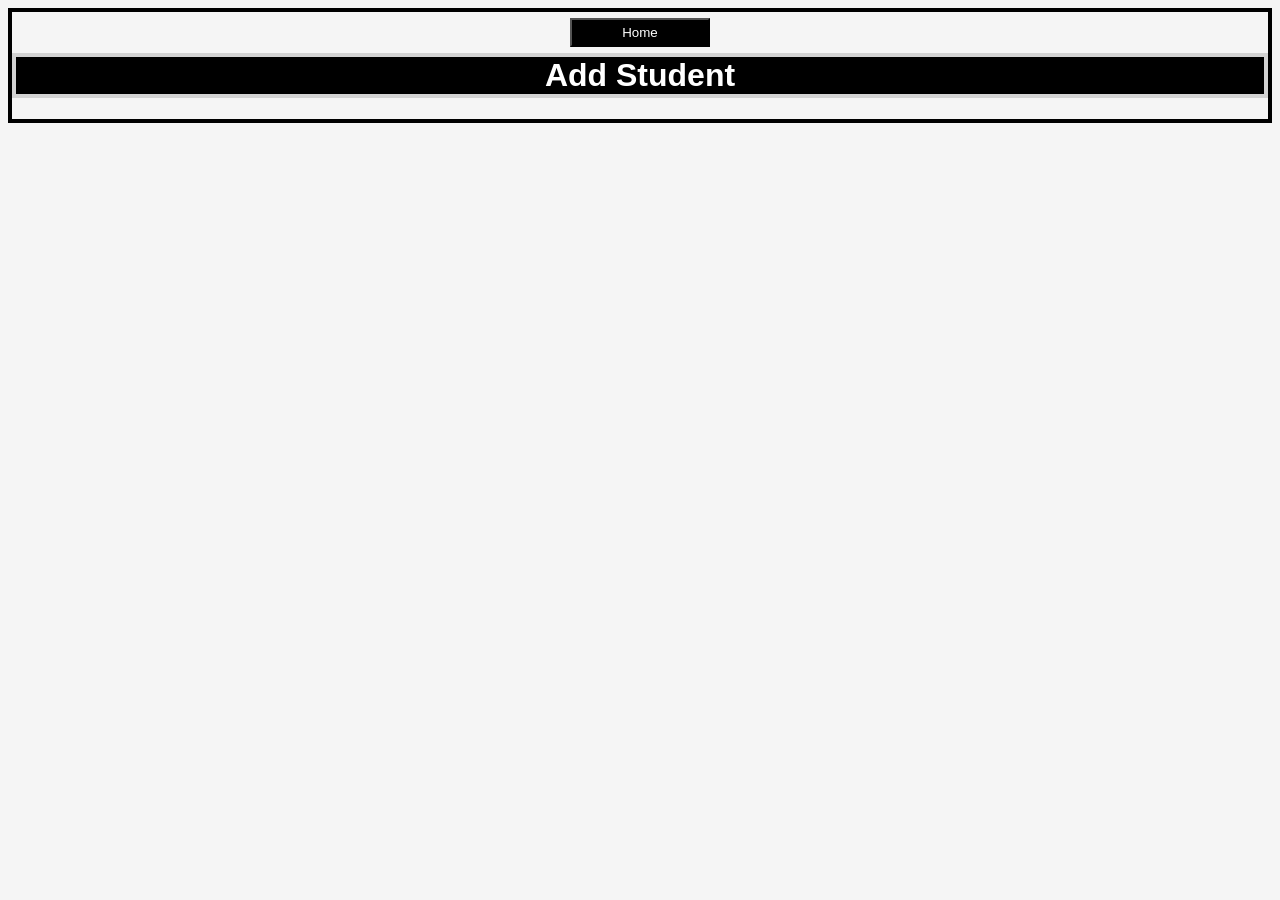
==== StudentDatabaseSQL/frontend/add-student.html @ bfdf74ea "begin multi-stage implementation of the web application" ====
<!DOCTYPE html>

<html>

	<head>
	
		<title> Add Student </title>
		
		<link rel="stylesheet" href="style.css">
	
	</head>
	
	<a href="index.html">
		
			<button type="button" id="asBackButton"> Home </button>
			
	</a>	
	
	<body>
	
		<h1> Add Student </h1>
	
	</body>

</html>
---- StudentDatabaseSQL/frontend/style.css ----
h1
{
	border: 4px solid lightgray;
	text-align: center;
	background-color: black;
	color: white;
	font-family: Arial;
	margin-top: 0px;
	/*
	margin-left: 10px;
	margin-right: 10px;
	*/
}

h2
{
	border: 4px solid lightgray;
	text-align: center;
	background-color: black;
	color: white;
	margin-top: 0px;
	/*
	*/
}

body
{
	text-align: center;
	border: 4px solid black;
	background-color: whitesmoke;
	font-family: Arial;
	/*
	*/
}

button
{
	color: white;
	background-color: black;
	padding: 5px;
	margin: 6px;
	width: 140px;
	/*
	*/
}

div
{
	border: 4px solid black;
	margin-bottom: 10px;
	margin-left: 10px;
	margin-right: 10px;
	/*
	text-align: center;
	*/
}

table
{
	border: 2px solid black;
	background-color: lightgray;
	text-align: center;
	margin-top: 10px;
	margin-left: auto;
	margin-right: auto;
	margin-bottom: 10px;
	width: 60%;
	border-collapse: collapse;
}

th, td
{
	border: 1px;
	padding: 8px;
}

th
{
	cursor: pointer;
}

.student-button
{
	
	border: 2px solid black;
	color: white;
	background-color: #ff0000;
	padding: 5px;
	margin: 6px;
	width: 140px;
	/*
	*/
}

.course-button
{
	border: 2px solid black;
	color: white;
	background-color: #00ff00;
	padding: 5px;
	margin: 6px;
	width: 140px;
	/*
	*/
}

.records-button
{
	border: 2px solid black;
	color: white;
	background-color: #0000ff;
	padding: 5px;
	margin: 6px;
	width: 140px;
	/*
	*/
}

.error
{
	color: red;
	font-family: Arial; 
}

.success
{
	color: green;
	font-family: Arial; 
}

input::placeholder
{
	text-align: center;
}

tr:nth-child(even)
{
	background-color: #f2f2f2;
}

button:disabled
{
	opacity: 0.5;
	cursor: not-allowed;
}
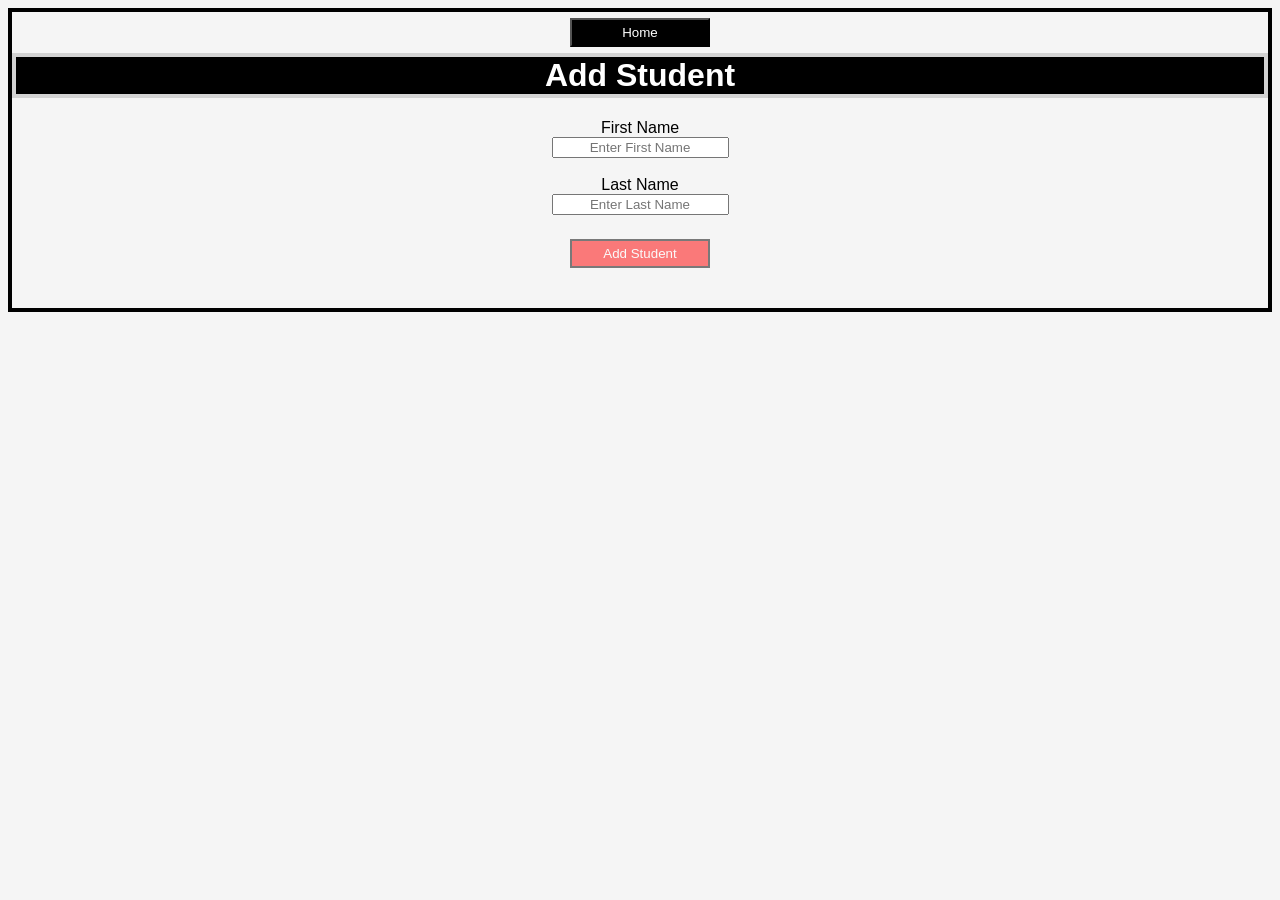
==== commit 91554caa: "continue with implementing multi stage version of the application; new separation of responsibilitie" ====
--- a/StudentDatabaseSQL/frontend/add-student.html
+++ b/StudentDatabaseSQL/frontend/add-student.html
@@ -7,18 +7,39 @@
 		<title> Add Student </title>
 		
 		<link rel="stylesheet" href="style.css">
+		
+		<script src="add-student.js" defer></script>
 	
 	</head>
 	
-	<a href="index.html">
-		
-			<button type="button" id="asBackButton"> Home </button>
-			
-	</a>	
-	
 	<body>
 	
+		<a href="index2.html">
+			
+			<button type="button" id="asBackButton"> Home </button>
+				
+		</a>	
+	
 		<h1> Add Student </h1>
+		
+		<label for="asFirstName"> First Name </label>
+		<br>
+		
+		<input id="asFirstName" type="text" placeholder="Enter First Name" required>
+		<br>
+		<br>
+		
+		<label for="asLastName"> Last Name </label>
+		<br>
+		
+		<input id="asLastName" type="text" placeholder="Enter Last Name" required>
+		<br>
+		<br>
+		
+		<button type="button" id="addStudentButton" class="student-button"> Add Student </button>
+		
+		<p id="addStudentMessage">  </p>
+		<br>
 	
 	</body>
 
--- a/StudentDatabaseSQL/frontend/style.css
+++ b/StudentDatabaseSQL/frontend/style.css
@@ -55,6 +55,11 @@
 	*/
 }
 
+a
+{
+	text-decoration: none;
+}	
+
 table
 {
 	border: 2px solid black;
@@ -77,6 +82,17 @@
 th
 {
 	cursor: pointer;
+}
+
+.nav-button
+{
+	text-decoration: none;
+	border: 2px solid black;
+	color: white;
+	background-color: #ff0000;
+	padding: 5px;
+	margin: 6px;
+	width: 140px;
 }
 
 .student-button
